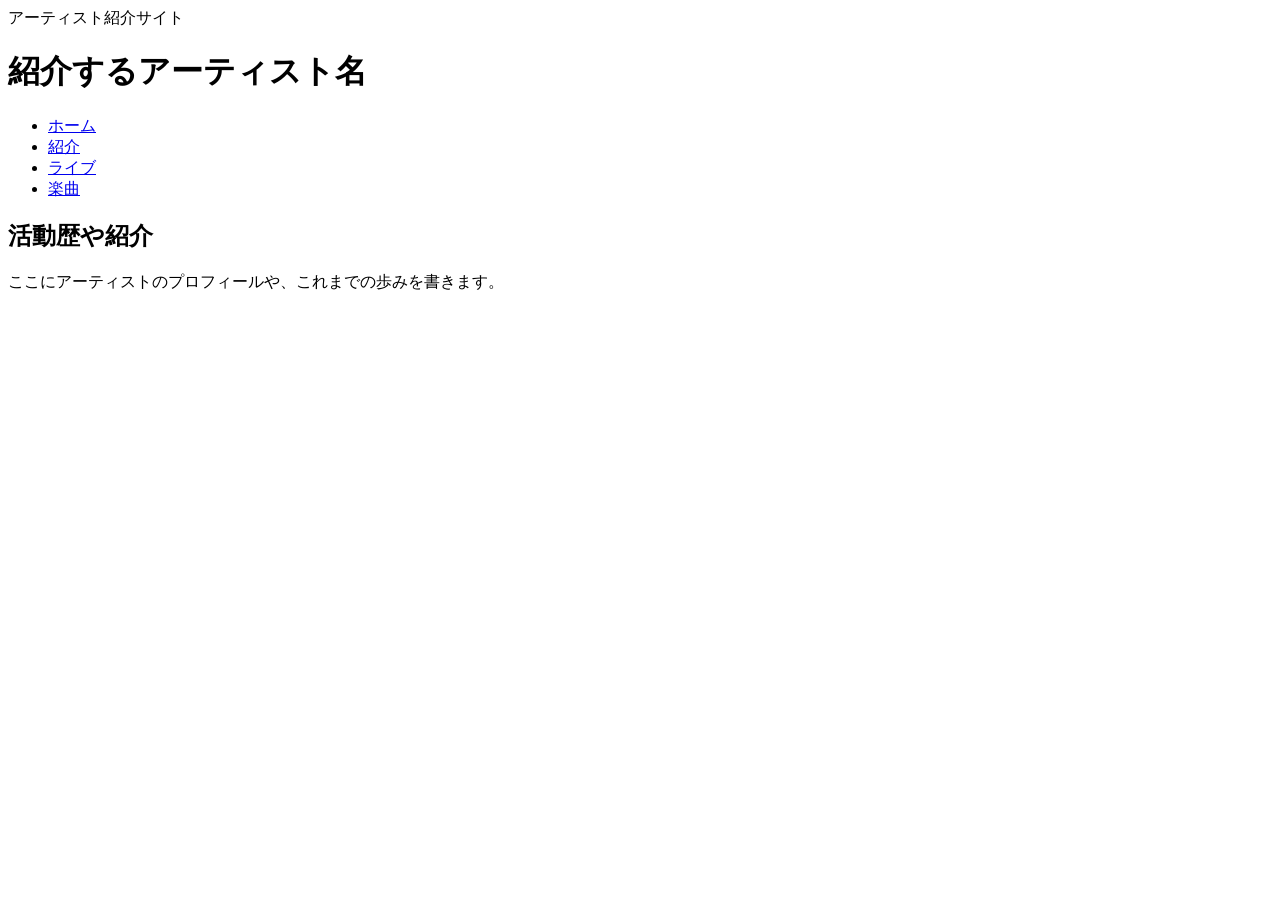
==== html/aina-intro.html @ 8c110360 "introのhtmlを作った" ====
<!DOCTYPE html>
<html lang=ja>
<head>
    <meta charset="UTF-8">
    <meta name="viweport" content="width=device-width, initial-scale=1.0">
    <taitle>アーティスト紹介サイト</taitle>
    <link rel="stylesheet" href="aina.css">
</head>

<body>
    <header>
        <h1>紹介するアーティスト名</h1>
        <nav>
            <ul>
                <li><a href="aina.html">ホーム</a></li>
                <li><a href="aina-intro.html"class="active">紹介</a></li>
                <li><a href="aina-live.html" >ライブ</a></li>
                <li><a href="aina-songs.html">楽曲</a></li>
            </ul>
        </nav>    
    </header>
    
    <main>
        <div class="content-box">
            <h2>活動歴や紹介</h2>
            <P>ここにアーティストのプロフィールや、これまでの歩みを書きます。</P>
        </div>    
    </main>
</body>
</html>
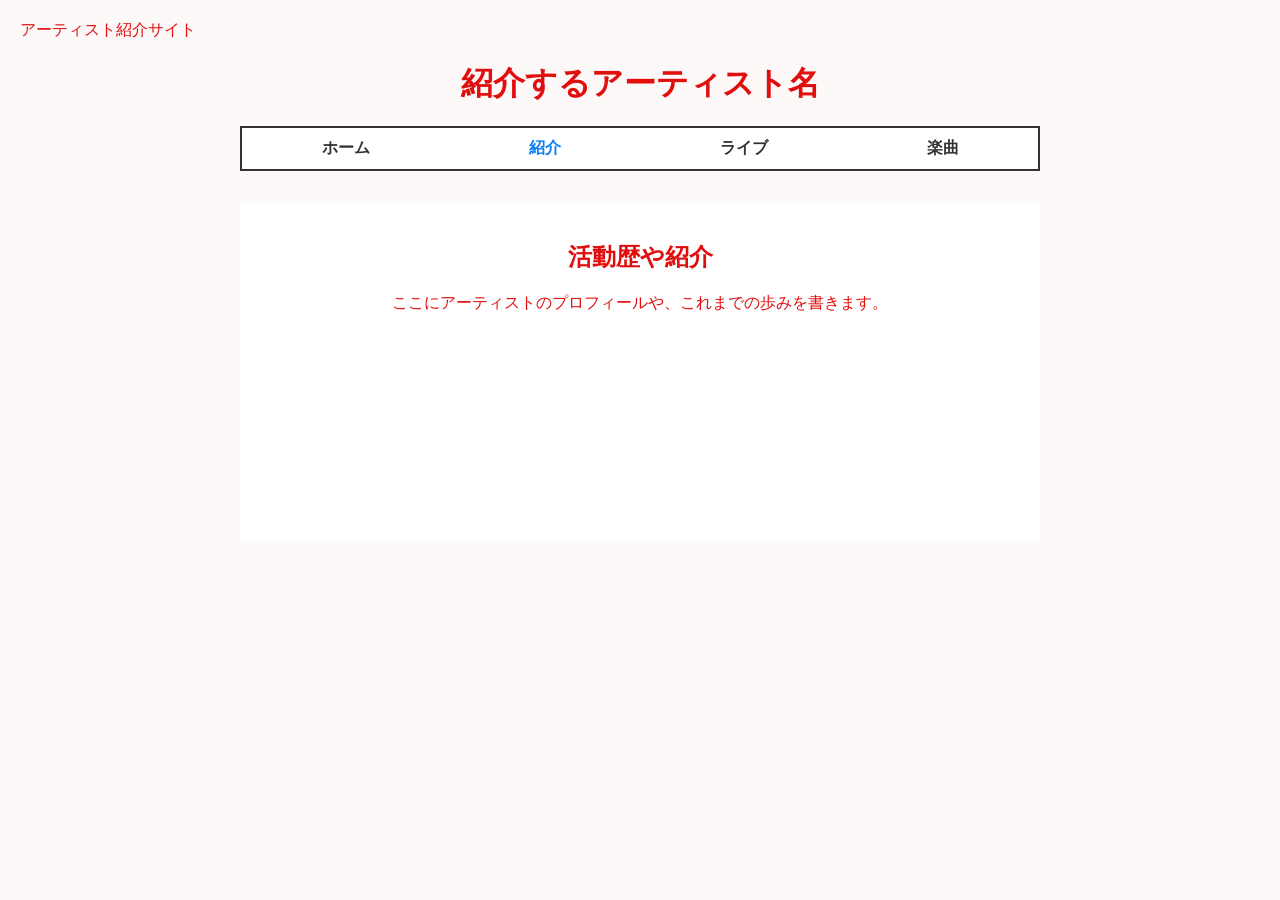
==== commit 5f79e70d: "コピペをしていたため違っていたファイル名を修正した" ====
--- a/html/aina-intro.html
+++ b/html/aina-intro.html
@@ -4,7 +4,7 @@
     <meta charset="UTF-8">
     <meta name="viweport" content="width=device-width, initial-scale=1.0">
     <taitle>アーティスト紹介サイト</taitle>
-    <link rel="stylesheet" href="aina.css">
+    <link rel="stylesheet" type="text/css" href="../css/style.css">
 </head>
 
 <body>
@@ -12,7 +12,7 @@
         <h1>紹介するアーティスト名</h1>
         <nav>
             <ul>
-                <li><a href="aina.html">ホーム</a></li>
+                <li><a href="index.html">ホーム</a></li>
                 <li><a href="aina-intro.html"class="active">紹介</a></li>
                 <li><a href="aina-live.html" >ライブ</a></li>
                 <li><a href="aina-songs.html">楽曲</a></li>
--- a/css/style.css
+++ b/css/style.css
@@ -0,0 +1,105 @@
+body{
+    font-family: "Helevetica Neue", Arial, sans-serif;
+    background-color: #fdf9f9;
+    color:#e10e0e;
+    margin: 0;
+    padding: 20px;
+}
+
+header, main{
+    max-width: 800px;
+    margin: 0 auto;
+    text-align: center;
+}
+
+h1{
+    font-size: 2rem;
+    margin-bottom: 20px; 
+}
+
+nav{border: 2px solid #333333;
+    background-color: #ffffff;
+    margin-bottom: 30px;
+    padding: 10px 0;
+}
+
+nav ul{list-style: none;
+    padding: 0;
+    margin: 0;
+    display: flex;
+    justify-content: space-around;
+}
+
+nav a{text-decoration: none;
+      color:#333;
+      font-weight: bold;
+      padding: 5px 10px;
+}
+
+nav a:hover, nav a.active{
+    color: #0b7ef9;
+}
+
+.content-box{
+    background-color: #ffffff;
+    padding:20px 0;
+    min-height: 300px;
+}
+
+
+main {
+    max-width: 800px;
+    margin: 0 auto;
+    text-align: center;
+    overflow: hidden; 
+}
+
+/* 🌟丸をつけた部分にボカシ背景を作るための設定 */
+.content-box {
+    position: relative; /* 背景の基準にする */
+    background-color: #ffffff; /* 白色の背景 */
+    padding: 20px 0;
+    min-height: 300px;
+    overflow: hidden; /* ボカしが箱からはみ出さないようにガード */
+}
+
+/* 🌟新演出：背景にボカした画像を敷き詰める特殊な設定 */
+.content-box::before {
+    content: "";
+    position: absolute;
+    top: -10%; /* 画像を少し上に広げる */
+    left: -10%; /* 画像を少し左に広げる */
+    width: 120%; /* 画像を少し大きくする */
+    height: 120%; /* 画像を少し大きくする */
+    background-image: url('aina_background.jpg'); /* 🌟背景に使う画像（1枚目の衣装の赤色がおすすめです） */
+    background-size: cover; /* 箱全体に広げる */
+    background-position: center; /* 中央に配置 */
+    filter: blur(20px); /* 🌟ここでガッツリ20px分ボカします！ */
+    opacity: 0.3; /* 背景が主張しすぎないように薄くします */
+    z-index: 0; /* スライド画像より後ろに配置 */
+}
+
+/* スライドの表示窓（中央の画像サイズ） */
+.slider-container {
+    position: relative;
+    z-index: 1; /* 背景より前に出す */
+    width: 100%;
+    max-width: 1000px; /* 🌟メイン画像のサイズ（お好みで調整してね） */
+    overflow: visible; /* 左右のチラ見せを許可 */
+    margin: 0 auto;
+    display: block;
+}
+
+.slider-wrapper {
+    display: flex;
+}
+
+/* 各画像はクッキリ見せる設定 */
+.slide-img {
+    width: 100%;
+    flex-shrink: 0; 
+    height: auto;
+    object-fit: cover;
+    vertical-align: middle;
+    margin-right: 30px; /* 画像同士のスキマ */
+}
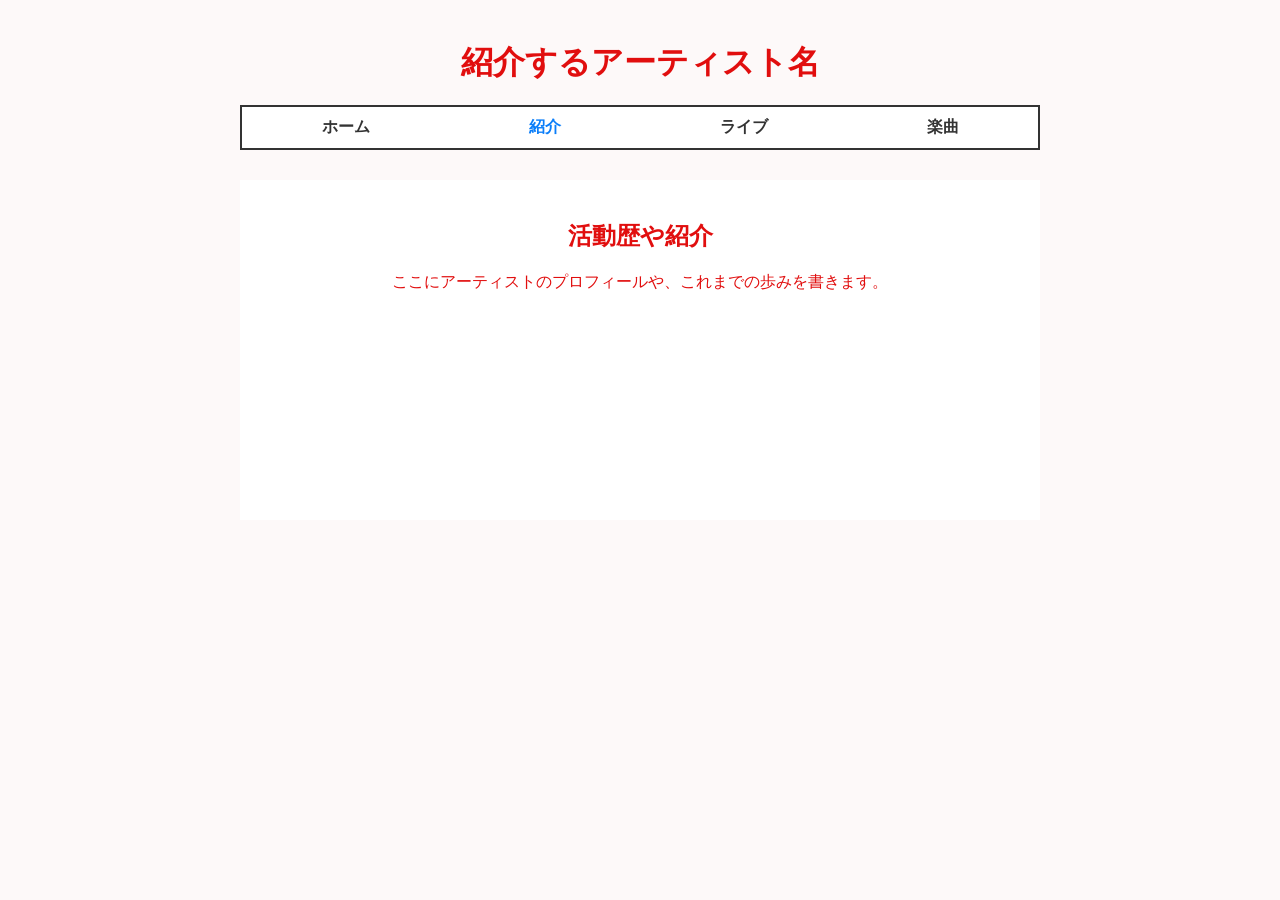
==== commit 759935a2: "綴りミスを変更した" ====
--- a/html/aina-intro.html
+++ b/html/aina-intro.html
@@ -3,7 +3,7 @@
 <head>
     <meta charset="UTF-8">
     <meta name="viweport" content="width=device-width, initial-scale=1.0">
-    <taitle>アーティスト紹介サイト</taitle>
+    <title>アーティスト紹介サイト</title>
     <link rel="stylesheet" type="text/css" href="../css/style.css">
 </head>
 
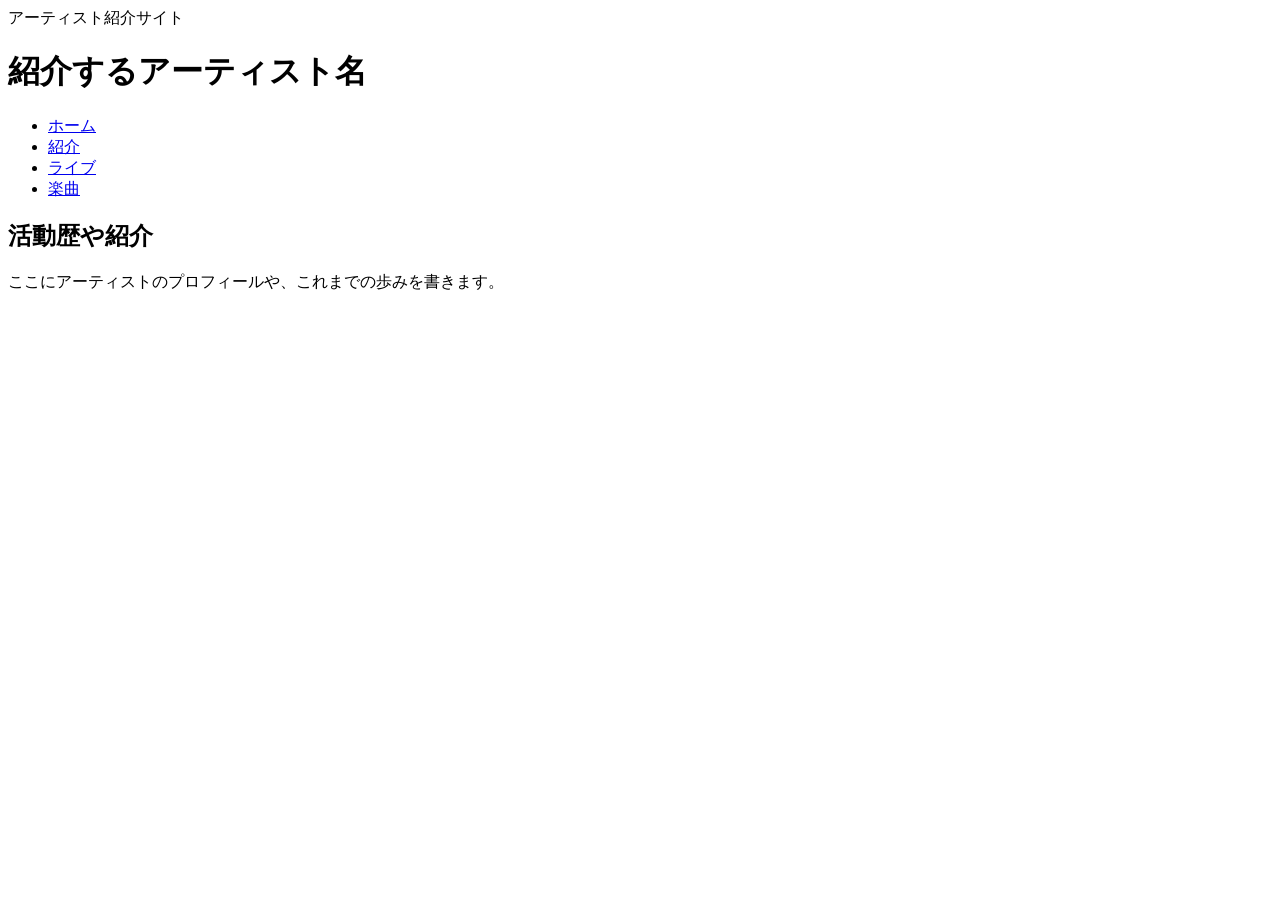
==== commit e4c03244: "sogns 作成" ====
--- a/html/aina-intro.html
+++ b/html/aina-intro.html
@@ -3,8 +3,8 @@
 <head>
     <meta charset="UTF-8">
     <meta name="viweport" content="width=device-width, initial-scale=1.0">
-    <title>アーティスト紹介サイト</title>
-    <link rel="stylesheet" type="text/css" href="../css/style.css">
+    <taitle>アーティスト紹介サイト</taitle>
+    <link rel="stylesheet" href="aina.css">
 </head>
 
 <body>
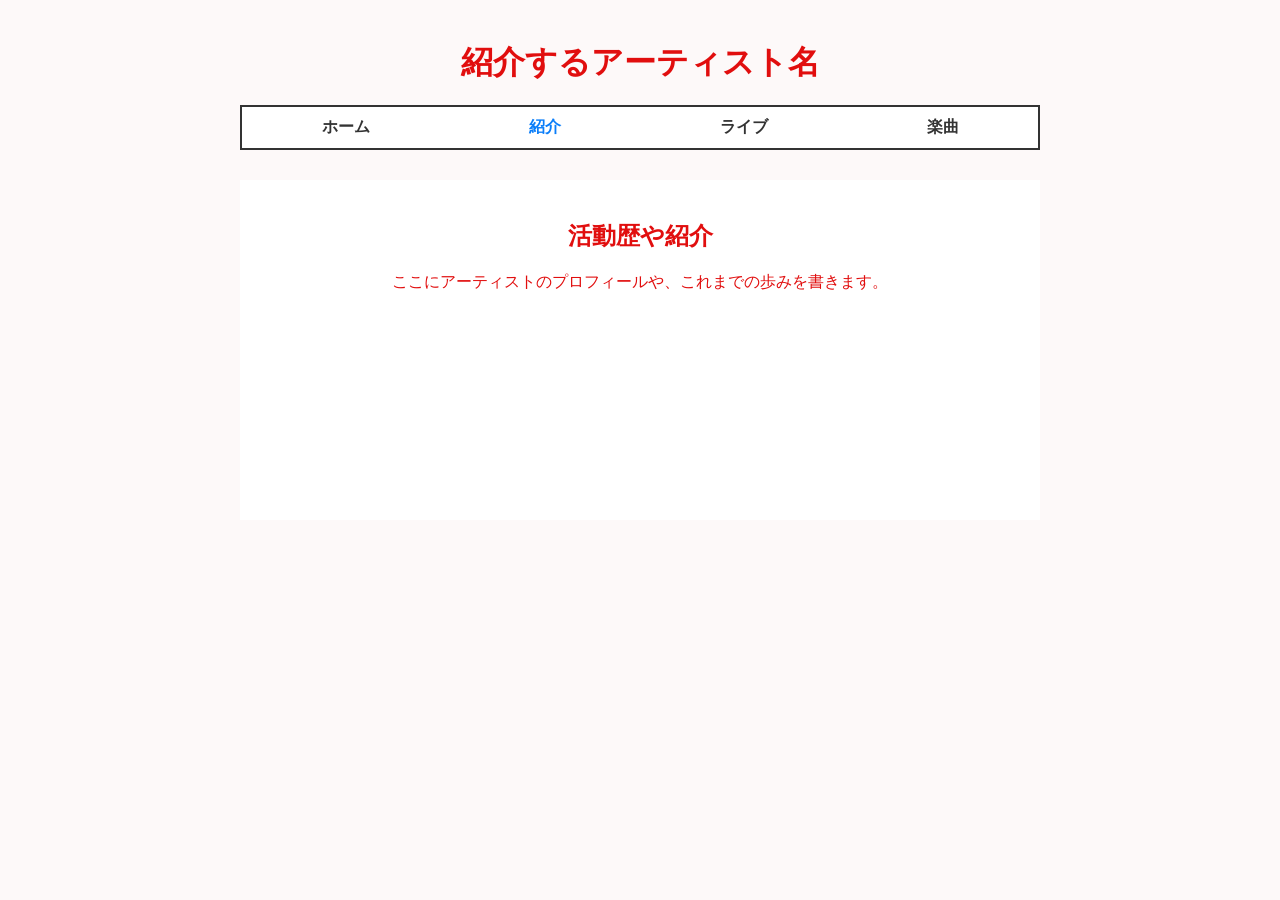
==== commit 9c067385: "Merge branch 'main' of https://github.com/s1f102600305/cs1-2026-class3-team12-project" ====
--- a/html/aina-intro.html
+++ b/html/aina-intro.html
@@ -3,8 +3,8 @@
 <head>
     <meta charset="UTF-8">
     <meta name="viweport" content="width=device-width, initial-scale=1.0">
-    <taitle>アーティスト紹介サイト</taitle>
-    <link rel="stylesheet" href="aina.css">
+    <title>アーティスト紹介サイト</title>
+    <link rel="stylesheet" type="text/css" href="../css/style.css">
 </head>
 
 <body>
--- a/css/style.css
+++ b/css/style.css
@@ -0,0 +1,105 @@
+body{
+    font-family: "Helevetica Neue", Arial, sans-serif;
+    background-color: #fdf9f9;
+    color:#e10e0e;
+    margin: 0;
+    padding: 20px;
+}
+
+header, main{
+    max-width: 800px;
+    margin: 0 auto;
+    text-align: center;
+}
+
+h1{
+    font-size: 2rem;
+    margin-bottom: 20px; 
+}
+
+nav{border: 2px solid #333333;
+    background-color: #ffffff;
+    margin-bottom: 30px;
+    padding: 10px 0;
+}
+
+nav ul{list-style: none;
+    padding: 0;
+    margin: 0;
+    display: flex;
+    justify-content: space-around;
+}
+
+nav a{text-decoration: none;
+      color:#333;
+      font-weight: bold;
+      padding: 5px 10px;
+}
+
+nav a:hover, nav a.active{
+    color: #0b7ef9;
+}
+
+.content-box{
+    background-color: #ffffff;
+    padding:20px 0;
+    min-height: 300px;
+}
+
+
+main {
+    max-width: 800px;
+    margin: 0 auto;
+    text-align: center;
+    overflow: hidden; 
+}
+
+/* 🌟丸をつけた部分にボカシ背景を作るための設定 */
+.content-box {
+    position: relative; /* 背景の基準にする */
+    background-color: #ffffff; /* 白色の背景 */
+    padding: 20px 0;
+    min-height: 300px;
+    overflow: hidden; /* ボカしが箱からはみ出さないようにガード */
+}
+
+/* 🌟新演出：背景にボカした画像を敷き詰める特殊な設定 */
+.content-box::before {
+    content: "";
+    position: absolute;
+    top: -10%; /* 画像を少し上に広げる */
+    left: -10%; /* 画像を少し左に広げる */
+    width: 120%; /* 画像を少し大きくする */
+    height: 120%; /* 画像を少し大きくする */
+    background-image: url('aina_background.jpg'); /* 🌟背景に使う画像（1枚目の衣装の赤色がおすすめです） */
+    background-size: cover; /* 箱全体に広げる */
+    background-position: center; /* 中央に配置 */
+    filter: blur(20px); /* 🌟ここでガッツリ20px分ボカします！ */
+    opacity: 0.3; /* 背景が主張しすぎないように薄くします */
+    z-index: 0; /* スライド画像より後ろに配置 */
+}
+
+/* スライドの表示窓（中央の画像サイズ） */
+.slider-container {
+    position: relative;
+    z-index: 1; /* 背景より前に出す */
+    width: 100%;
+    max-width: 1000px; /* 🌟メイン画像のサイズ（お好みで調整してね） */
+    overflow: visible; /* 左右のチラ見せを許可 */
+    margin: 0 auto;
+    display: block;
+}
+
+.slider-wrapper {
+    display: flex;
+}
+
+/* 各画像はクッキリ見せる設定 */
+.slide-img {
+    width: 100%;
+    flex-shrink: 0; 
+    height: auto;
+    object-fit: cover;
+    vertical-align: middle;
+    margin-right: 30px; /* 画像同士のスキマ */
+}
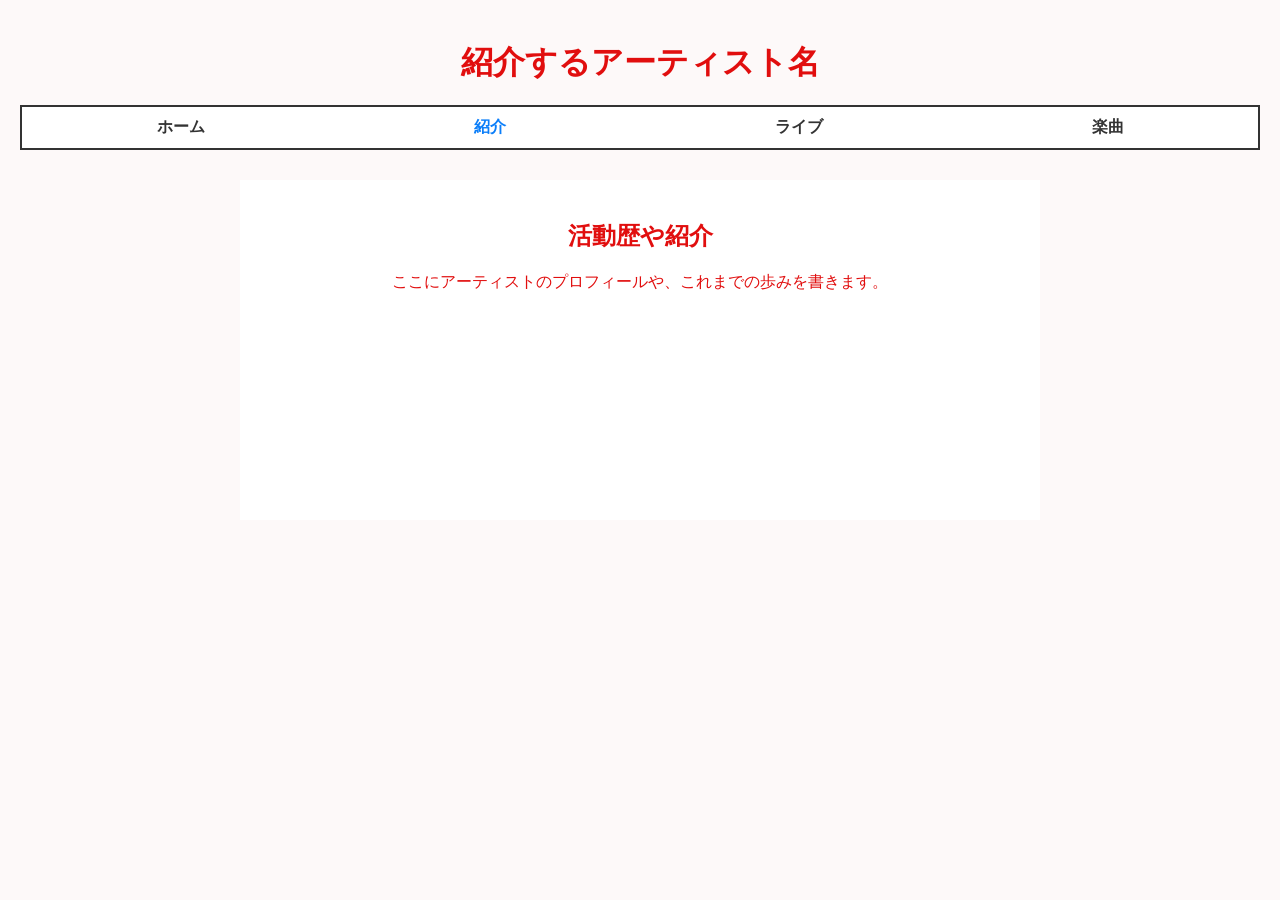
==== commit 027d2018: "表示される際のサイズ調整を行った" ====
--- a/html/aina-intro.html
+++ b/html/aina-intro.html
@@ -2,7 +2,7 @@
 <html lang=ja>
 <head>
     <meta charset="UTF-8">
-    <meta name="viweport" content="width=device-width, initial-scale=1.0">
+    <meta name="viewport" content="width=device-width, initial-scale=1.0">
     <title>アーティスト紹介サイト</title>
     <link rel="stylesheet" type="text/css" href="../css/style.css">
 </head>
--- a/css/style.css
+++ b/css/style.css
@@ -7,7 +7,7 @@
 }
 
 header, main{
-    max-width: 800px;
+
     margin: 0 auto;
     text-align: center;
 }
